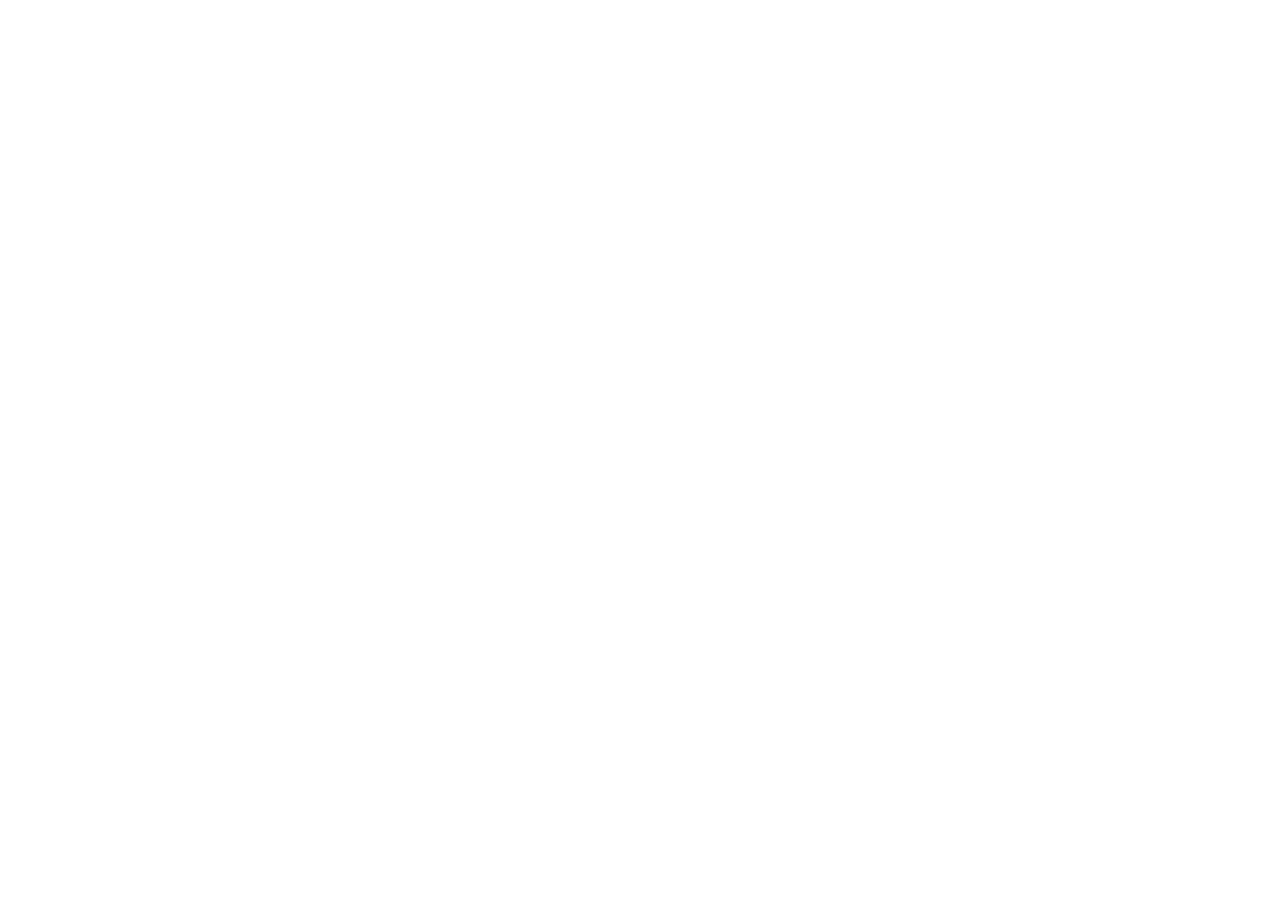
==== index.html @ 97a0ffdc "added grr~" ====
<!DOCTYPE>
<html>
	<head>
	<title>Webprosjekt</title>
		<meta charset="utf-8">
		<meta name="keywords" content="oblig, webprosjekter">
		<meta name="description" content="">
		<meta name="author" content="">
		<meta name="viewport" content="width=device-width, initial-scale=1.0">
		<link rel="stylesheet" type="text/css" href="mobile.css" />
		<link rel="stylesheet" type="text/css" media="(min-width: 769px)" href="laptop.css" />
		<link rel="stylesheet" type="text/css" media="(min-width: 1200px)" href="desktop.css" />

	</head>
	<body>
	
	</body>
</html>
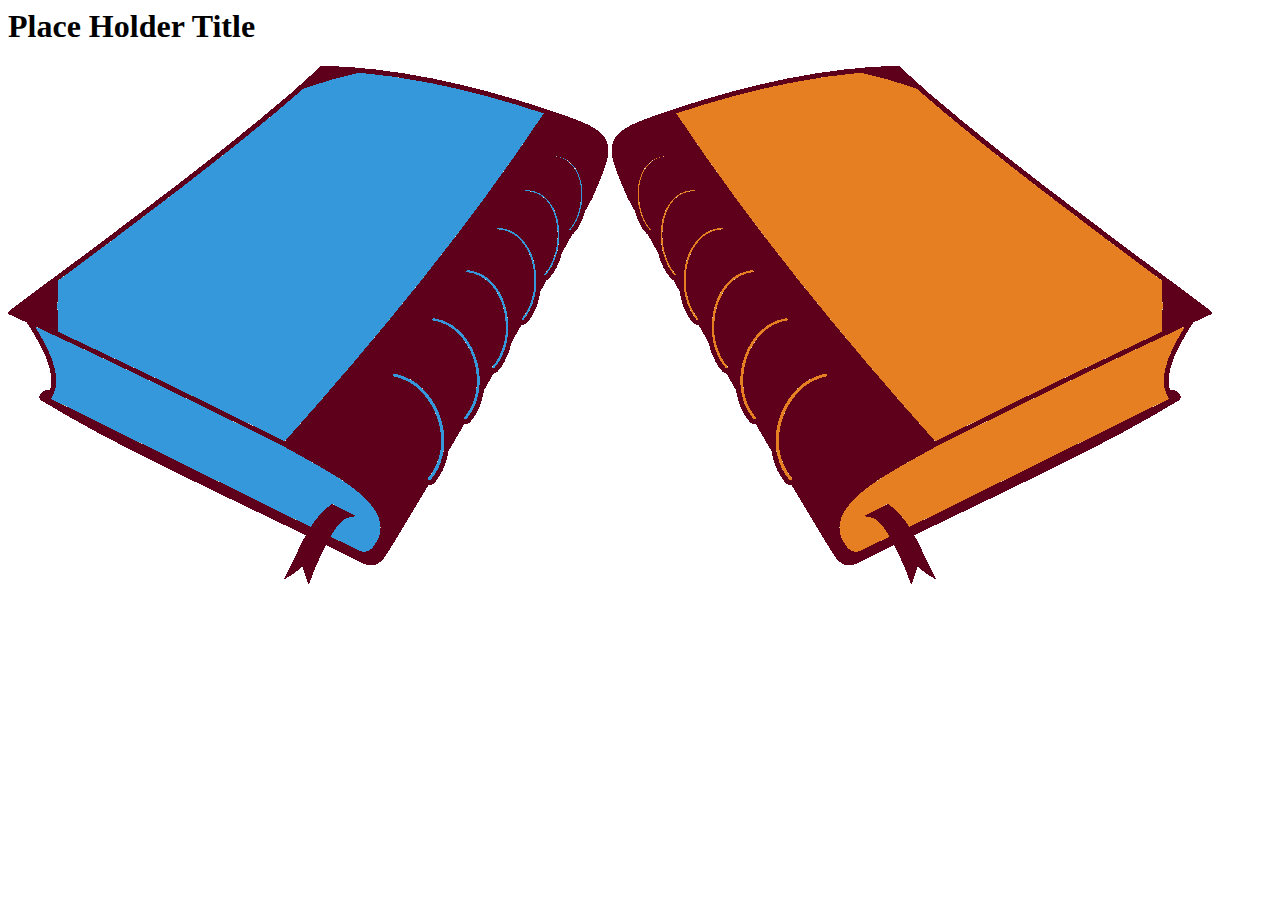
==== commit 473cefff: "Did lots of shit" ====
--- a/index.html
+++ b/index.html
@@ -7,12 +7,19 @@
 		<meta name="description" content="">
 		<meta name="author" content="">
 		<meta name="viewport" content="width=device-width, initial-scale=1.0">
-		<link rel="stylesheet" type="text/css" href="mobile.css" />
-		<link rel="stylesheet" type="text/css" media="(min-width: 769px)" href="laptop.css" />
-		<link rel="stylesheet" type="text/css" media="(min-width: 1200px)" href="desktop.css" />
+		<link rel="stylesheet" type="text/css" href="style/mobile.css" />
+		<link rel="stylesheet" type="text/css" media="(min-width: 769px)" href="style\laptop.css" />
+		<link rel="stylesheet" type="text/css" media="(min-width: 1200px)" href="style\desktop.css" />
 
 	</head>
 	<body>
+        <div>
+        <h1>Place Holder Title</h1>
+        <img src="BookBlue.png" alt="" id = "BlueBook">
+        <img src="BookCarrot.png" alt="" id = "CarrotBook">
+        
+        
+        </div>
 	
 	</body>
 </html>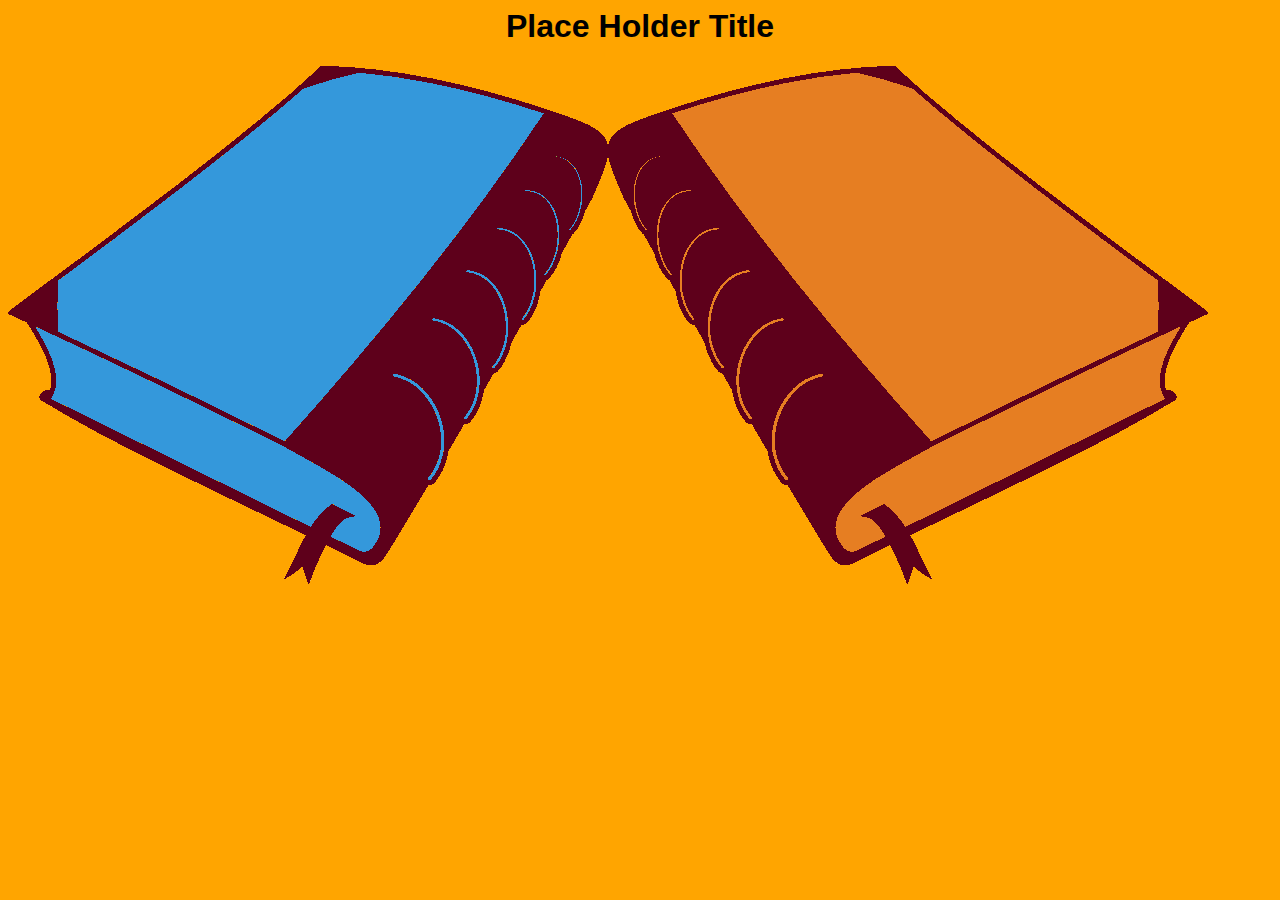
==== commit 4868dac4: "uncommited!" ====
--- a/index.html
+++ b/index.html
@@ -7,7 +7,7 @@
 		<meta name="description" content="">
 		<meta name="author" content="">
 		<meta name="viewport" content="width=device-width, initial-scale=1.0">
-		<link rel="stylesheet" type="text/css" href="style/mobile.css" />
+		<link rel="stylesheet" type="text/css" href="style/mobil.css" />
 		<link rel="stylesheet" type="text/css" media="(min-width: 769px)" href="style\laptop.css" />
 		<link rel="stylesheet" type="text/css" media="(min-width: 1200px)" href="style\desktop.css" />
 
@@ -15,11 +15,11 @@
 	<body>
         <div>
         <h1>Place Holder Title</h1>
-        <img src="BookBlue.png" alt="" id = "BlueBook">
-        <img src="BookCarrot.png" alt="" id = "CarrotBook">
-        
-        
+        <img src="pictures/BookBlue.png" alt="" id = "BlueBook">
+        <img src="pictures/BookCarrot.png" alt="" id = "CarrotBook">
+
+
         </div>
-	
+
 	</body>
-</html>+</html>
--- a/style/mobil.css
+++ b/style/mobil.css
@@ -0,0 +1,15 @@
+body {
+    font-family: Arial;
+    background-color:orange;
+}
+
+body h1{
+    color:#000000;
+    text-align: center;
+}
+#BlueBook {
+    float: left;
+}
+#CarrotBook {
+    float: left;
+}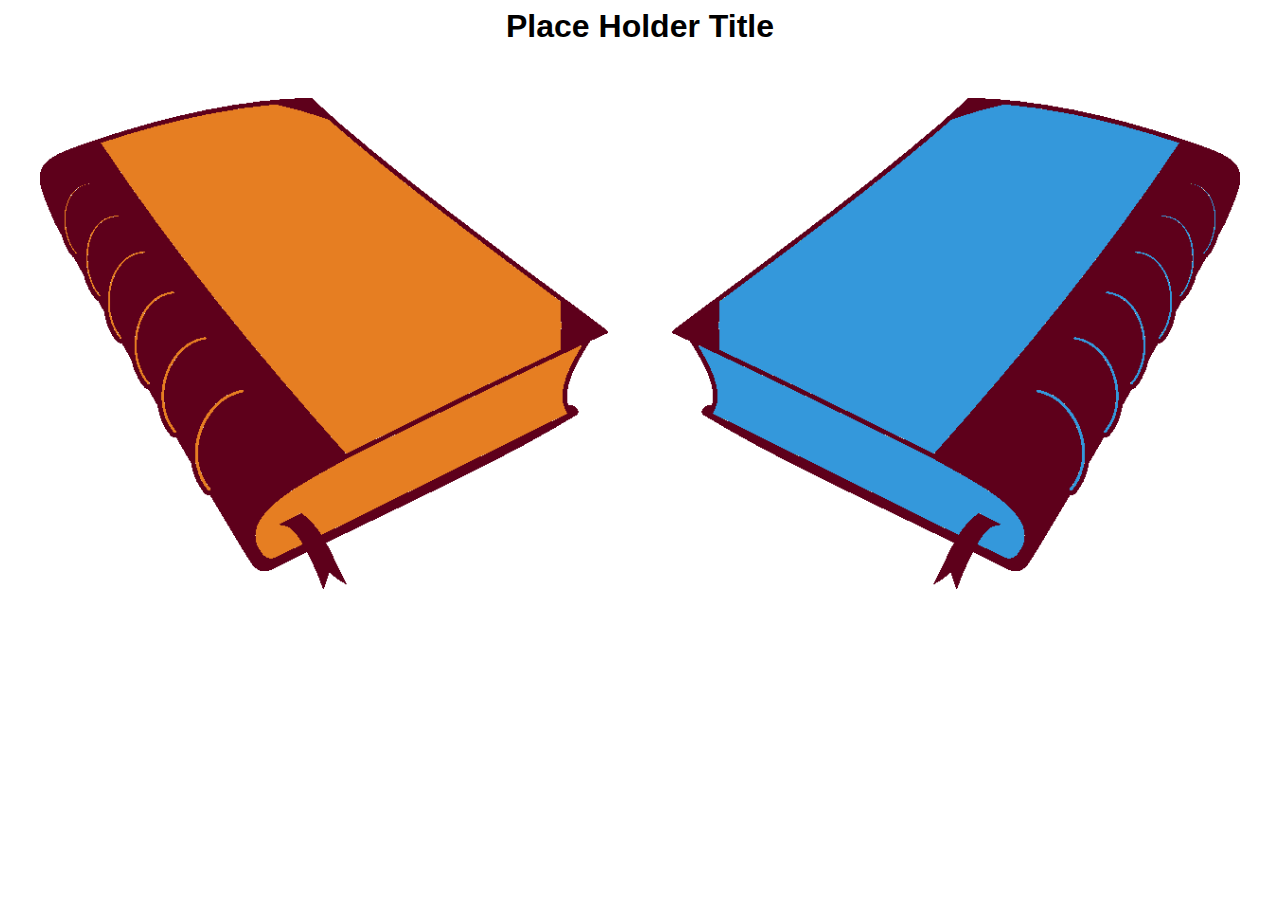
==== commit eb1f3645: "Added Everything" ====
--- a/index.html
+++ b/index.html
@@ -7,19 +7,15 @@
 		<meta name="description" content="">
 		<meta name="author" content="">
 		<meta name="viewport" content="width=device-width, initial-scale=1.0">
-		<link rel="stylesheet" type="text/css" href="style/mobil.css" />
-		<link rel="stylesheet" type="text/css" media="(min-width: 769px)" href="style\laptop.css" />
-		<link rel="stylesheet" type="text/css" media="(min-width: 1200px)" href="style\desktop.css" />
+		<link rel="stylesheet" type="text/css" href="style/mobile.css" />
+		<link rel="stylesheet" type="text/css" media="(min-width: 769px)" href="style/laptop.css" />
+		<link rel="stylesheet" type="text/css" media="(min-width: 1200px)" href="style/desktop.css" />
 
 	</head>
 	<body>
-        <div>
+        
         <h1>Place Holder Title</h1>
-        <img src="pictures/BookBlue.png" alt="" id = "BlueBook">
-        <img src="pictures/BookCarrot.png" alt="" id = "CarrotBook">
-
-
-        </div>
-
+        <img src="pictures/BookBlue.png" alt="" id = "BlueBook" class="BookPic">
+        <img src="pictures/BookCarrot.png" alt="" id = "CarrotBook" class="BookPic">
 	</body>
-</html>
+</html>--- a/style/mobile.css
+++ b/style/mobile.css
@@ -0,0 +1,20 @@
+body {
+    font-family: Arial;
+    background-color:white;
+}
+
+body h1{
+    color:#000000;
+    text-align: center;
+}
+#BlueBook {
+    float: right;
+}
+#CarrotBook {
+    float: left;
+}
+
+.BookPic {
+    padding: 2.5%;
+    width: 45%
+}--- a/style/laptop.css
+++ b/style/laptop.css
@@ -0,0 +1,3 @@
+body.open{
+	background-image: url("../pictures/bookopen.jpg");
+}